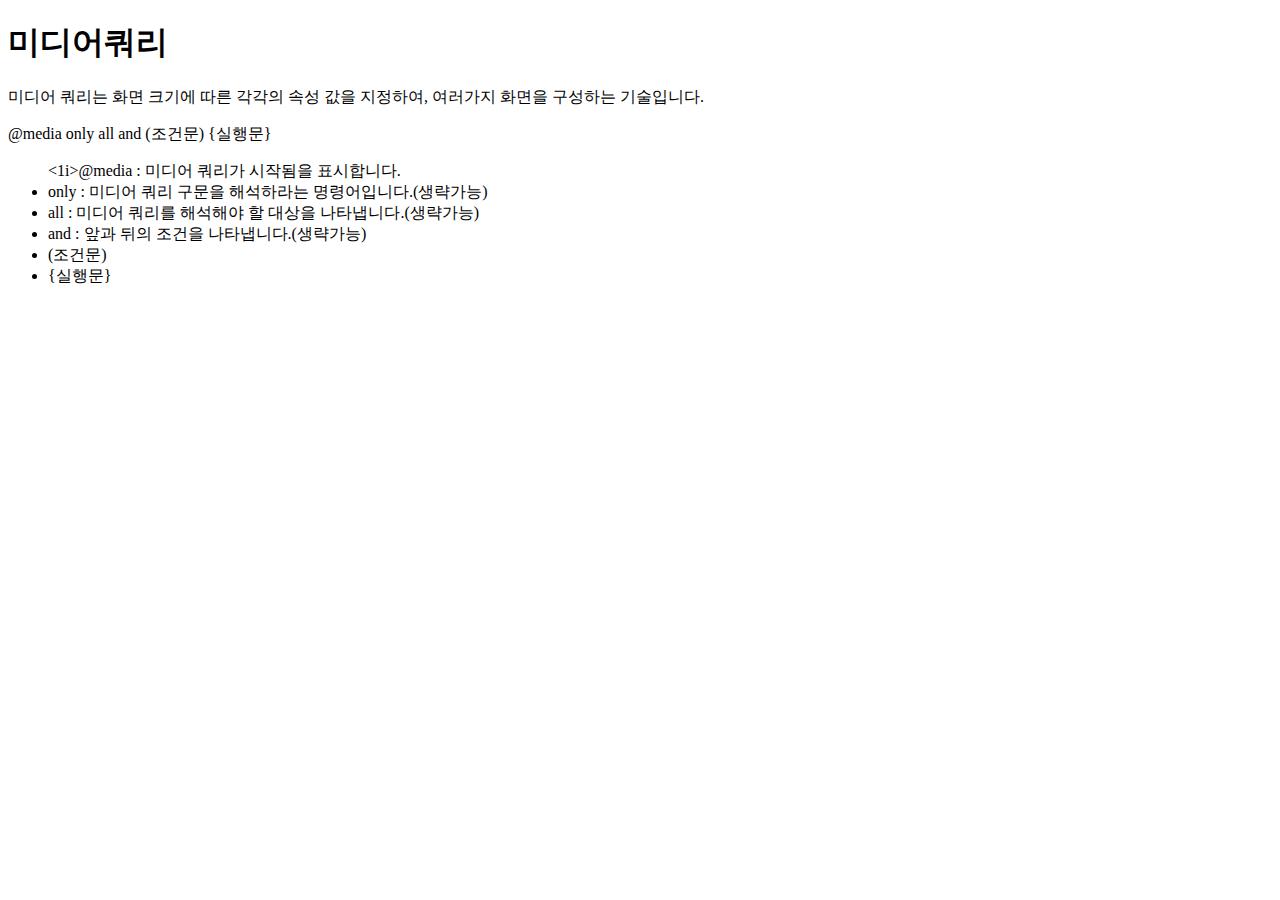
==== layout2.html @ 66bd7c47 "layout1" ====
<!DOCTYPE html>
<html lang="ko">
<head>
    <meta charset="UTF-8">
    <title>Document</title>
</head>
<body>
    <h1>미디어쿼리</h1>
    <p>미디어 쿼리는 화면 크기에 따른 각각의 속성 값을 지정하여, 여러가지 화면을 구성하는 기술입니다.</p>
    <p>@media only all and (조건문) {실행문}</p>
    <ul>
        <1i>@media : 미디어 쿼리가 시작됨을 표시합니다.</1i>
        <li>only : 미디어 쿼리 구문을 해석하라는 명령어입니다.(생략가능)</li>
        <li>all : 미디어 쿼리를 해석해야 할 대상을 나타냅니다.(생략가능)</li>
        <li>and : 앞과 뒤의 조건을 나타냅니다.(생략가능)</li>
        <li>(조건문) </li>
        <li>{실행문} </li>
    </ul>
</body>
</html>
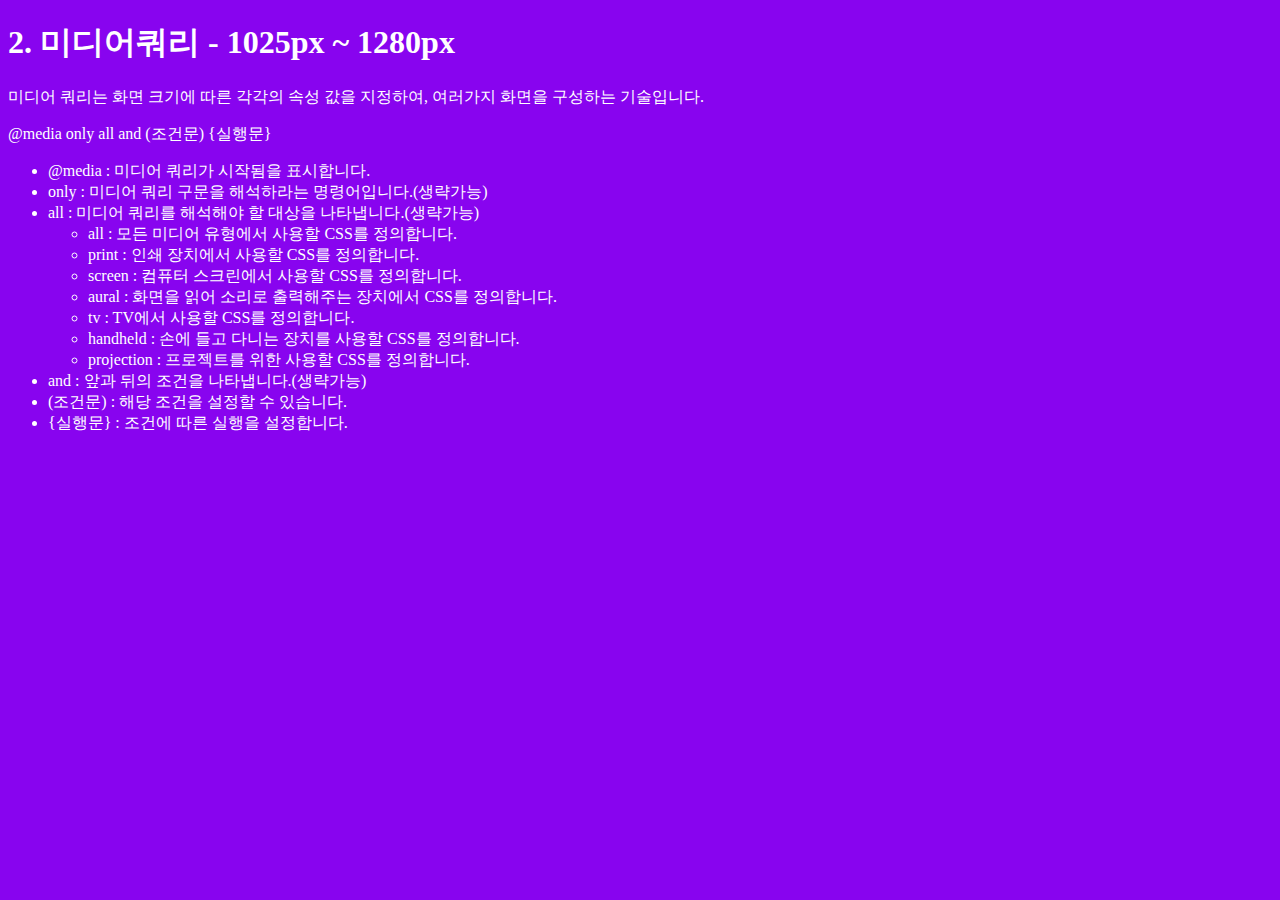
==== commit 14515138: "Summary" ====
--- a/layout2.html
+++ b/layout2.html
@@ -1,20 +1,108 @@
 <!DOCTYPE html>
 <html lang="ko">
-<head>
-    <meta charset="UTF-8">
+  <head>
+    <meta charset="UTF-8" />
     <title>Document</title>
-</head>
-<body>
+    <style>
+      body {
+        background: #b71c1c;
+        color: #fff;
+      }
+      h1::before {
+        content: "1. ";
+      }
+      h1::after {
+        content: " - 기본";
+      }
+      /* 화면 너비가 0 ~ 1280px : 데탑 */
+      @media (max-width: 1280px) {
+        body {
+          background: #8804ef;
+        }
+        h1::before {
+          content: "2. ";
+        }
+        h1::after {
+          content: " - 1025px ~ 1280px";
+        }
+      }
+      /* 화면 너비가 0 ~ 1024px : 데탑 */
+      @media (max-width: 1024px) {
+        body {
+          background: #4a148c;
+        }
+        h1::before {
+          content: "3. ";
+        }
+        h1::after {
+          content: " - 961px ~ 1024px";
+        }
+      }
+      /* 화면 너비가 0 ~ 960px : 노트북 */
+      @media (max-width: 960px) {
+        body {
+          background: #311b92;
+        }
+        h1::before {
+          content: "4. ";
+        }
+        h1::after {
+          content: " - 769px ~ 960px";
+        }
+      }
+      /* 화면 너비가 0 ~ 768px : 태블릿 */
+      @media (max-width: 768px) {
+        body {
+          background: #4a148c;
+        }
+        h1::before {
+          content: "5. ";
+        }
+        h1::after {
+          content: " - 577px ~ 768px";
+        }
+      }
+      /* 화면 너비가 0 ~ 576px : 모바일 */
+      @media (max-width: 576px) {
+        body {
+          background: #004d40;
+        }
+        h1::before {
+          content: "6. ";
+        }
+        h1::after {
+          content: " - 0px ~ 576px";
+        }
+      }
+    </style>
+  </head>
+  <body>
     <h1>미디어쿼리</h1>
-    <p>미디어 쿼리는 화면 크기에 따른 각각의 속성 값을 지정하여, 여러가지 화면을 구성하는 기술입니다.</p>
+    <p>
+      미디어 쿼리는 화면 크기에 따른 각각의 속성 값을 지정하여, 여러가지 화면을
+      구성하는 기술입니다.
+    </p>
     <p>@media only all and (조건문) {실행문}</p>
     <ul>
-        <1i>@media : 미디어 쿼리가 시작됨을 표시합니다.</1i>
-        <li>only : 미디어 쿼리 구문을 해석하라는 명령어입니다.(생략가능)</li>
-        <li>all : 미디어 쿼리를 해석해야 할 대상을 나타냅니다.(생략가능)</li>
-        <li>and : 앞과 뒤의 조건을 나타냅니다.(생략가능)</li>
-        <li>(조건문) </li>
-        <li>{실행문} </li>
+      <li>@media : 미디어 쿼리가 시작됨을 표시합니다.</li>
+      <li>only : 미디어 쿼리 구문을 해석하라는 명령어입니다.(생략가능)</li>
+      <li>
+        all : 미디어 쿼리를 해석해야 할 대상을 나타냅니다.(생략가능)
+        <ul>
+          <li>all : 모든 미디어 유형에서 사용할 CSS를 정의합니다.</li>
+          <li>print : 인쇄 장치에서 사용할 CSS를 정의합니다.</li>
+          <li>screen : 컴퓨터 스크린에서 사용할 CSS를 정의합니다.</li>
+          <li>
+            aural : 화면을 읽어 소리로 출력해주는 장치에서 CSS를 정의합니다.
+          </li>
+          <li>tv : TV에서 사용할 CSS를 정의합니다.</li>
+          <li>handheld : 손에 들고 다니는 장치를 사용할 CSS를 정의합니다.</li>
+          <li>projection : 프로젝트를 위한 사용할 CSS를 정의합니다.</li>
+        </ul>
+      </li>
+      <li>and : 앞과 뒤의 조건을 나타냅니다.(생략가능)</li>
+      <li>(조건문) : 해당 조건을 설정할 수 있습니다.</li>
+      <li>{실행문} : 조건에 따른 실행을 설정합니다.</li>
     </ul>
-</body>
-</html>+  </body>
+</html>
